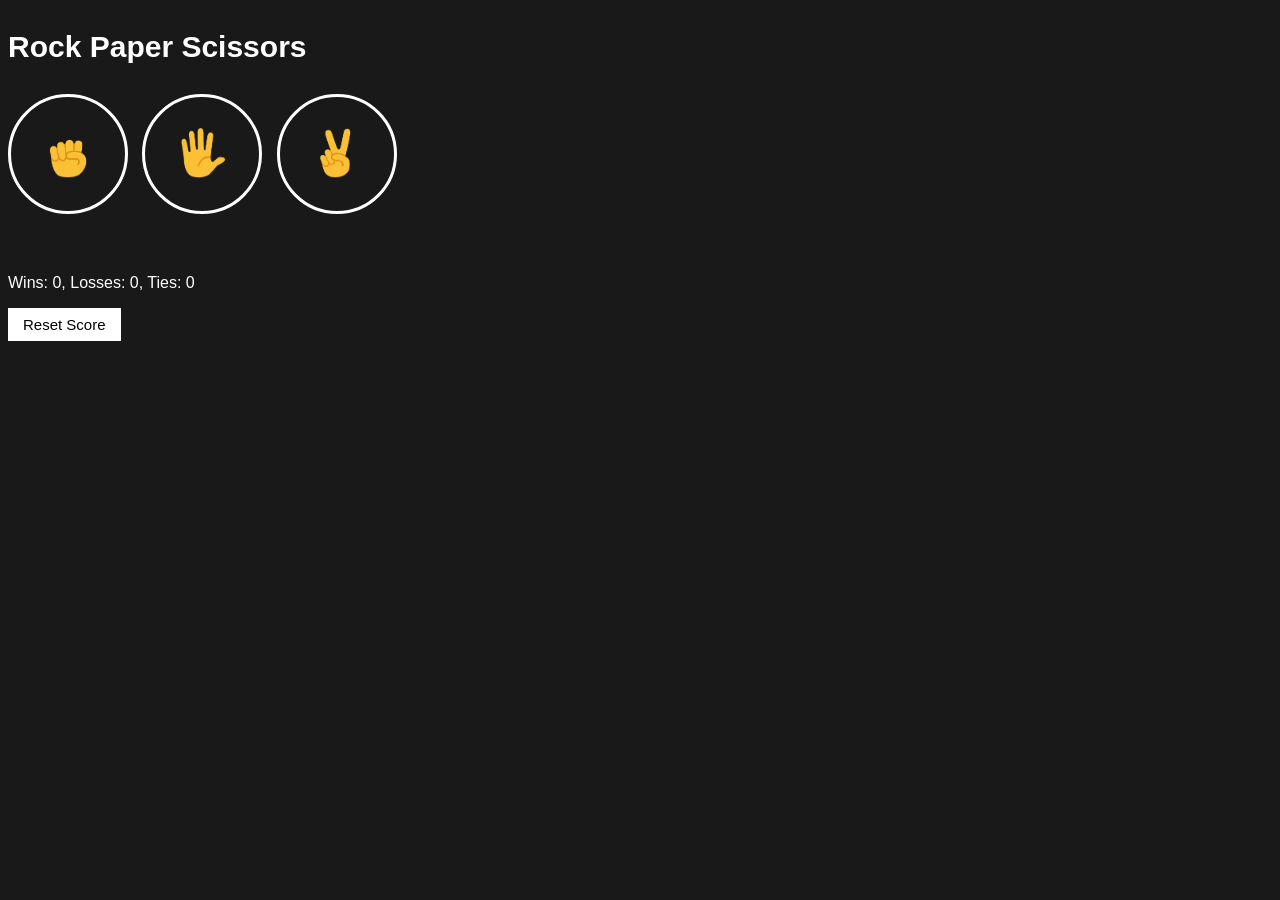
==== index.html @ cdeeebd0 "Update and rename rock-paper-scissors.html to index.html" ====
<!DOCTYPE html>
<html lang="en">

  <head>
    <meta charset="UTF-8">
    <meta name="viewport" content="width=device-width, initial-scale=1.0">
    <title>
      Rock Papers Scissors
    </title>
    <link rel="stylesheet" href="rock-paper-scissors.css">
  </head>

  <body>
    <p class="title">
      Rock Paper Scissors
    </p>
    <button onclick="
      userPlay = 'Rock'
      compPlayed = compPlay();
      playGame(userPlay, compPlayed);
      bodyResult(result, userPlay, compPlayed);
    "
    class="move-button">
      <img src="images/rock-emoji.png" class="move-icon">
    </button>

    <button onclick="
      userPlay = 'Paper'
      compPlayed = compPlay();
      playGame(userPlay, compPlayed);
      bodyResult(result, userPlay, compPlayed);
    "
    class="move-button">
      <img src="images/paper-emoji.png" class="move-icon">
    </button>

    <button onclick="
      userPlay = 'Scissors'
      compPlayed = compPlay();
      playGame(userPlay, compPlayed);
      bodyResult(result, userPlay, compPlayed);
    "
    class="move-button">
      <img src="images/scissors-emoji.png" class="move-icon">
    </button>
    <p class="js-result result"></p>
    <p class="js-play play"></p>
    <p class="js-score score"></p>

    <button onclick="
      score.won =0;
      score.lose =0;
      score.tie =0;
      localStorage.removeItem('score');
      updateScore();
    " class="reset-score-button">
      Reset Score
    </button>
    
    <script src="rock-paper-scissors.js">

    </script>

  </body>

</html>
---- rock-paper-scissors.css ----
body{
  background-color: rgb(25, 25, 25);
  color: white;
  font-family: Arial;
}
.title{
  font-size: 30px;
  font-weight: bold;
}
.move-icon{
  height: 50px;
}
.move-button{
  background-color: transparent;
  border-radius: 60px;
  border: 3px solid white;
  height: 120px;
  width: 120px;
  margin-right: 10px;
  cursor: pointer;
}
.result{
  margin-top: 50px;
  font-size: 25px;
  font-weight: bold;
}
.play{

}
.play-image{
  height: 50px;
}
.score{
  margin-top: 60px;
}
.reset-score-button{
  padding: 8px 15px;
  background-color: white;
  border: none;
  font-size: 15px;
  cursor: pointer;
}
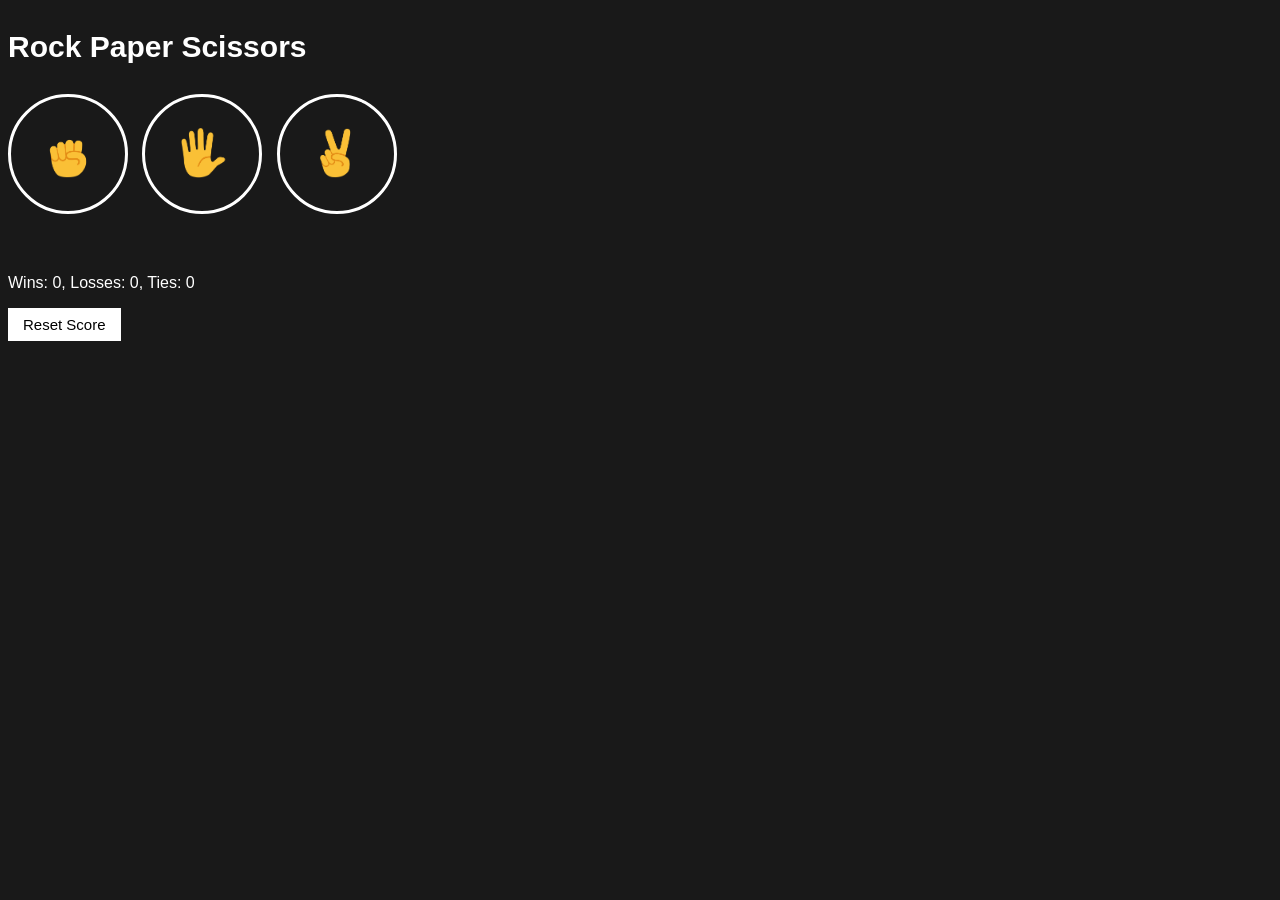
==== commit 07122f9c: "Update index.html" ====
--- a/index.html
+++ b/index.html
@@ -21,7 +21,7 @@
       bodyResult(result, userPlay, compPlayed);
     "
     class="move-button">
-      <img src="images/rock-emoji.png" class="move-icon">
+      <img src="images/Rock-emoji.png" class="move-icon">
     </button>
 
     <button onclick="
@@ -31,7 +31,7 @@
       bodyResult(result, userPlay, compPlayed);
     "
     class="move-button">
-      <img src="images/paper-emoji.png" class="move-icon">
+      <img src="images/Paper-emoji.png" class="move-icon">
     </button>
 
     <button onclick="
@@ -41,7 +41,7 @@
       bodyResult(result, userPlay, compPlayed);
     "
     class="move-button">
-      <img src="images/scissors-emoji.png" class="move-icon">
+      <img src="images/Scissors-emoji.png" class="move-icon">
     </button>
     <p class="js-result result"></p>
     <p class="js-play play"></p>
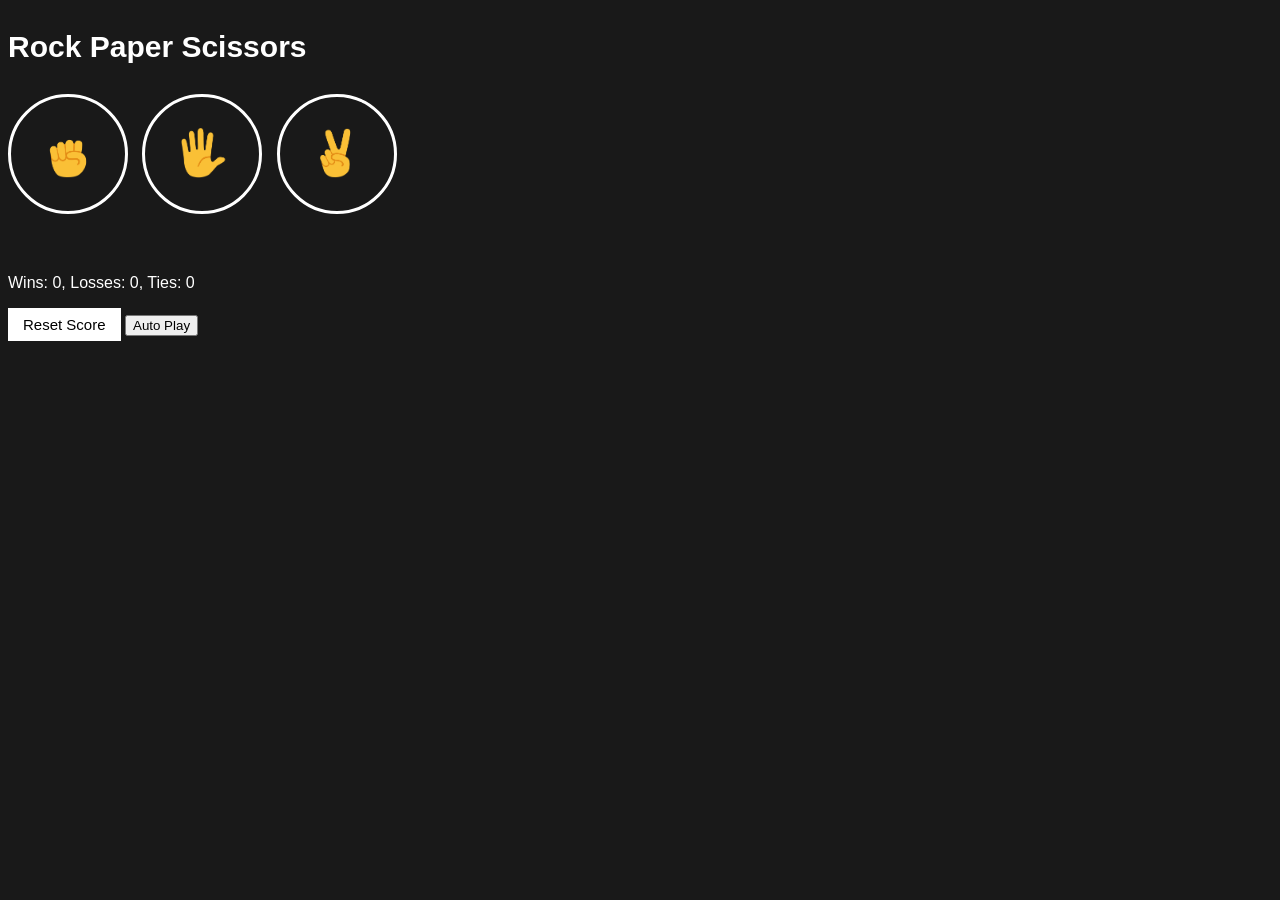
==== commit afeebc5f: "Refactor index.html for improved button handling Updated button classes and added autoplay button." ====
--- a/index.html
+++ b/index.html
@@ -14,48 +14,35 @@
     <p class="title">
       Rock Paper Scissors
     </p>
-    <button onclick="
-      userPlay = 'Rock'
-      compPlayed = compPlay();
-      playGame(userPlay, compPlayed);
-      bodyResult(result, userPlay, compPlayed);
-    "
-    class="move-button">
-      <img src="images/Rock-emoji.png" class="move-icon">
+    <button
+    class="move-button js-rock-button">
+      <img src="images/rock-emoji.png" class="move-icon">
     </button>
 
-    <button onclick="
-      userPlay = 'Paper'
-      compPlayed = compPlay();
-      playGame(userPlay, compPlayed);
-      bodyResult(result, userPlay, compPlayed);
-    "
-    class="move-button">
-      <img src="images/Paper-emoji.png" class="move-icon">
+    <button 
+    class="move-button js-paper-button">
+      <img src="images/paper-emoji.png" class="move-icon">
     </button>
 
-    <button onclick="
-      userPlay = 'Scissors'
-      compPlayed = compPlay();
-      playGame(userPlay, compPlayed);
-      bodyResult(result, userPlay, compPlayed);
-    "
-    class="move-button">
-      <img src="images/Scissors-emoji.png" class="move-icon">
+    <button
+    class="move-button js-scissors-button">
+      <img src="images/scissors-emoji.png" class="move-icon">
     </button>
     <p class="js-result result"></p>
     <p class="js-play play"></p>
     <p class="js-score score"></p>
 
-    <button onclick="
-      score.won =0;
-      score.lose =0;
-      score.tie =0;
-      localStorage.removeItem('score');
-      updateScore();
-    " class="reset-score-button">
+    <button class="reset-score-button js-reset-score-button">
       Reset Score
     </button>
+
+    <button class="autoplay-button js-autoplay-button">
+      Auto Play
+    </button>
+
+    <p class="js-confirm-reset-para">
+
+    </p>
     
     <script src="rock-paper-scissors.js">
 
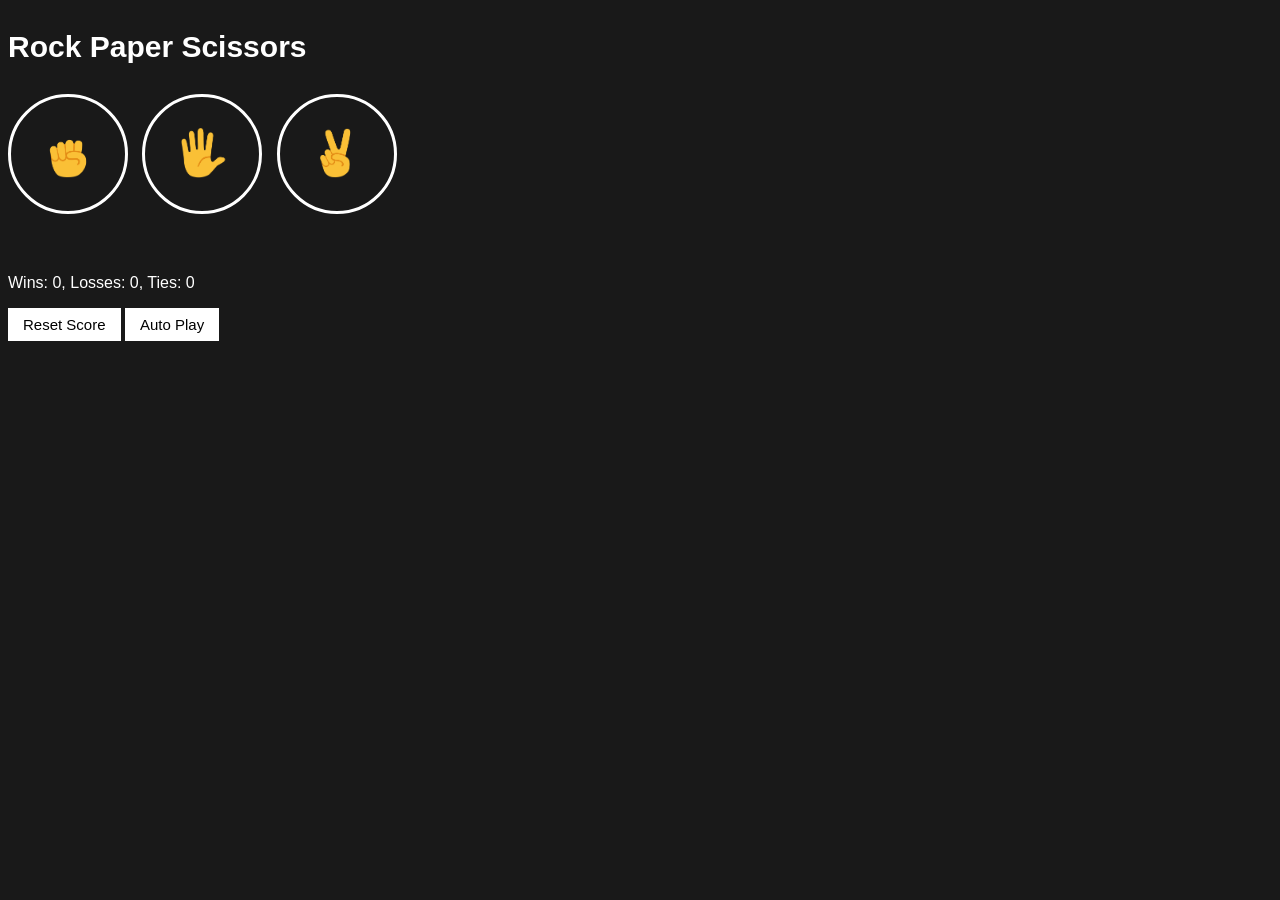
==== commit fe9259da: "Rename 12-rock-paper-scissors.html to index.html" ====
--- a/index.html
+++ b/index.html
@@ -7,7 +7,7 @@
     <title>
       Rock Papers Scissors
     </title>
-    <link rel="stylesheet" href="rock-paper-scissors.css">
+    <link rel="stylesheet" href="styles/12-rock-paper-scissors .css">
   </head>
 
   <body>
@@ -44,7 +44,7 @@
 
     </p>
     
-    <script src="rock-paper-scissors.js">
+    <script src="scripts/12-rock-paper-scissors .js">
 
     </script>
 
--- a/styles/12-rock-paper-scissors .css
+++ b/styles/12-rock-paper-scissors .css
@@ -0,0 +1,48 @@
+body{
+  background-color: rgb(25, 25, 25);
+  color: white;
+  font-family: Arial;
+}
+.title{
+  font-size: 30px;
+  font-weight: bold;
+}
+.move-icon{
+  height: 50px;
+}
+.move-button{
+  background-color: transparent;
+  border-radius: 60px;
+  border: 3px solid white;
+  height: 120px;
+  width: 120px;
+  margin-right: 10px;
+  cursor: pointer;
+}
+.result{
+  margin-top: 50px;
+  font-size: 25px;
+  font-weight: bold;
+}
+.play-image{
+  height: 50px;
+}
+.score{
+  margin-top: 60px;
+}
+.reset-score-button,
+.autoplay-button,
+.yes-button,
+.no-button{
+  padding: 8px 15px;
+  background-color: white;
+  border: none;
+  font-size: 15px;
+  cursor: pointer;
+}
+.confirm-div{
+  display: grid;
+  grid-template-columns: 300px 50px 50px;
+  column-gap: 20px;
+  align-items: center;
+}
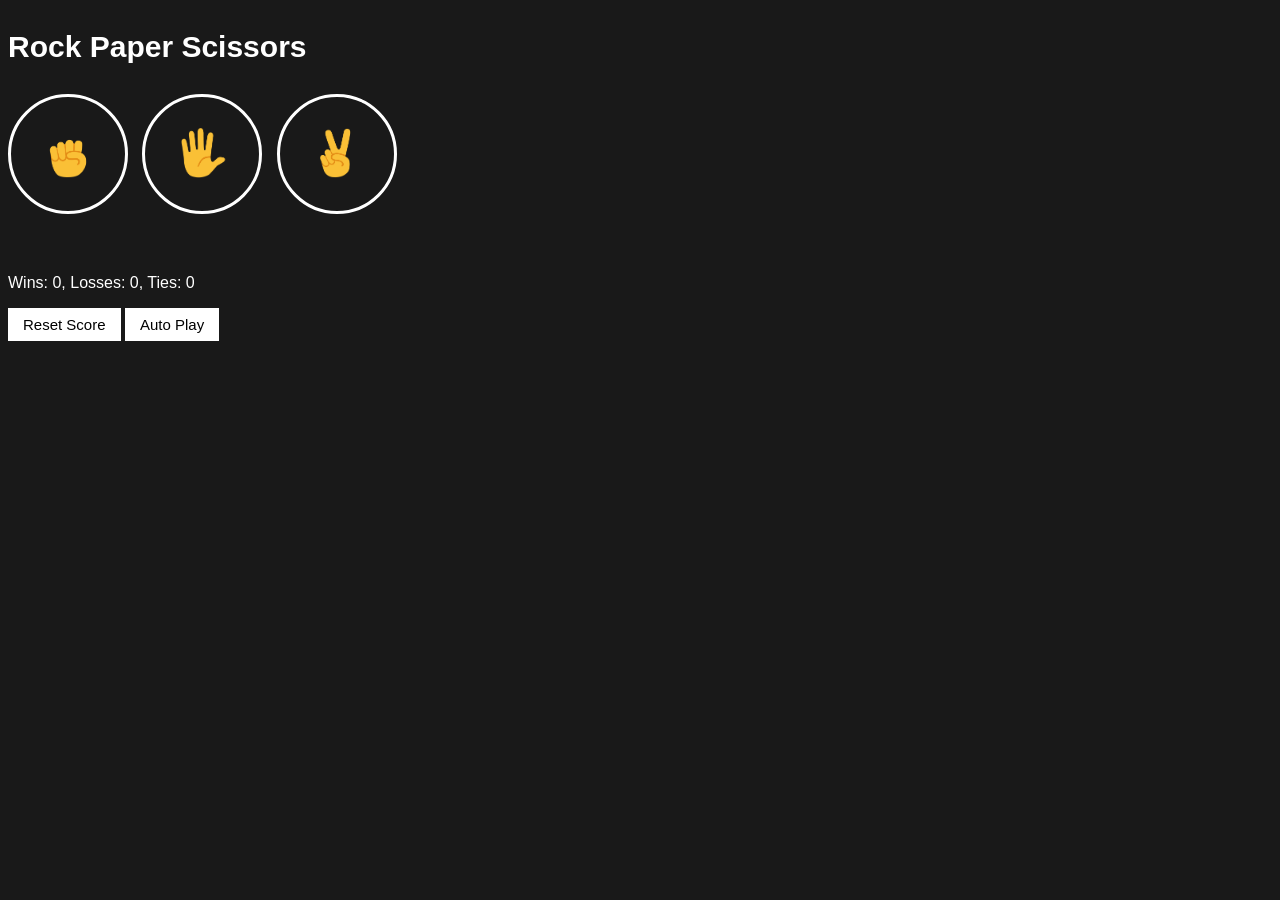
==== commit 21164941: "Update stylesheet and script paths in index.html" ====
--- a/index.html
+++ b/index.html
@@ -7,7 +7,7 @@
     <title>
       Rock Papers Scissors
     </title>
-    <link rel="stylesheet" href="styles/12-rock-paper-scissors .css">
+    <link rel="stylesheet" href="styles/rock-paper-scissors.css">
   </head>
 
   <body>
@@ -44,7 +44,7 @@
 
     </p>
     
-    <script src="scripts/12-rock-paper-scissors .js">
+    <script src="scripts/rock-paper-scissors.js">
 
     </script>
 
--- a/styles/rock-paper-scissors.css
+++ b/styles/rock-paper-scissors.css
@@ -0,0 +1,48 @@
+body{
+  background-color: rgb(25, 25, 25);
+  color: white;
+  font-family: Arial;
+}
+.title{
+  font-size: 30px;
+  font-weight: bold;
+}
+.move-icon{
+  height: 50px;
+}
+.move-button{
+  background-color: transparent;
+  border-radius: 60px;
+  border: 3px solid white;
+  height: 120px;
+  width: 120px;
+  margin-right: 10px;
+  cursor: pointer;
+}
+.result{
+  margin-top: 50px;
+  font-size: 25px;
+  font-weight: bold;
+}
+.play-image{
+  height: 50px;
+}
+.score{
+  margin-top: 60px;
+}
+.reset-score-button,
+.autoplay-button,
+.yes-button,
+.no-button{
+  padding: 8px 15px;
+  background-color: white;
+  border: none;
+  font-size: 15px;
+  cursor: pointer;
+}
+.confirm-div{
+  display: grid;
+  grid-template-columns: 300px 50px 50px;
+  column-gap: 20px;
+  align-items: center;
+}
